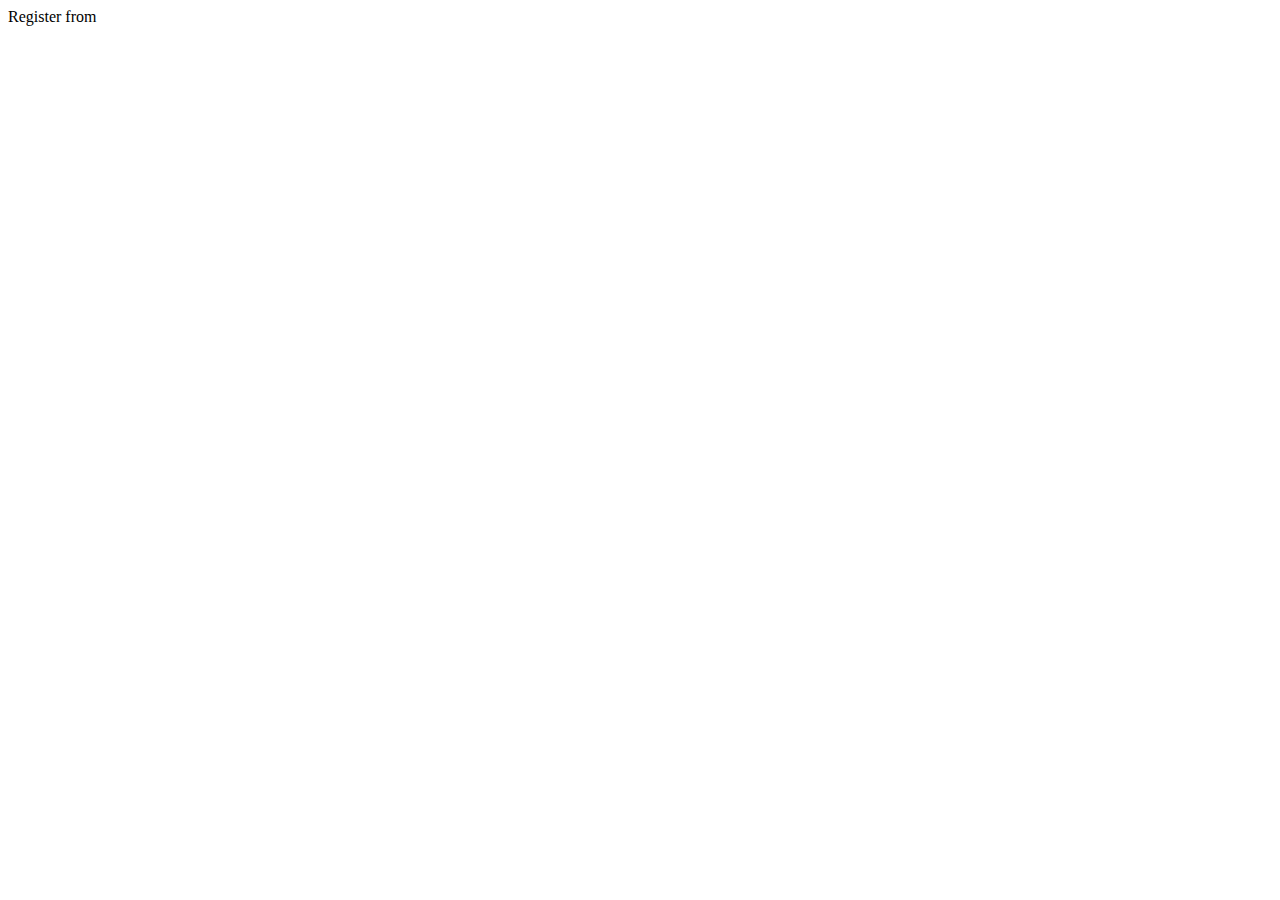
==== register.html @ e1abf3aa "finished register from" ====
<!DOCTYPE html>
<html lang="en">
<head>
    <meta charset="UTF-8">
    <meta name="viewport" content="width=device-width, initial-scale=1.0">
    <title>Document</title>
</head>
<body>
    <div>Register from</div>
</body>
</html>
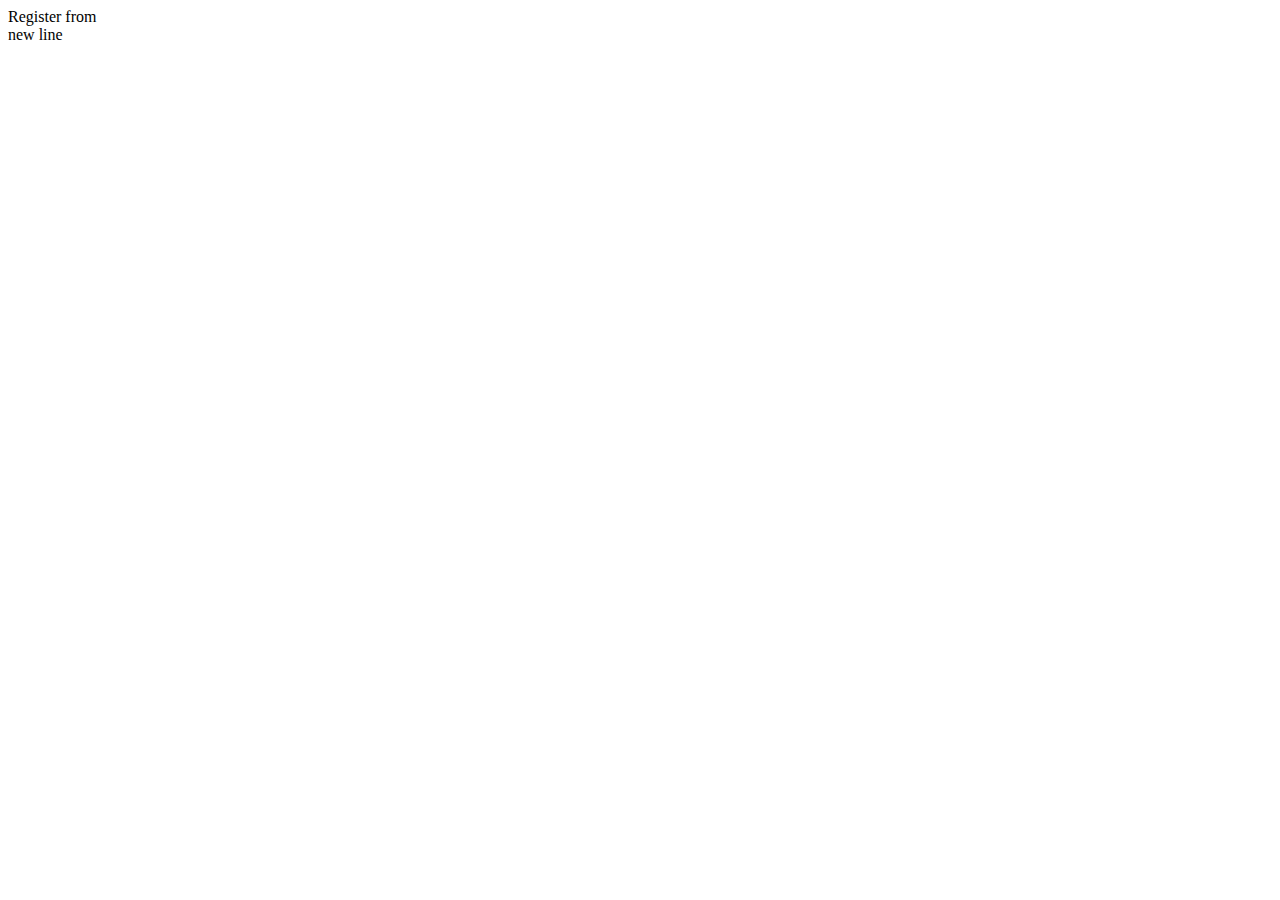
==== commit dc7e3fd7: "update index.html and register.html" ====
--- a/register.html
+++ b/register.html
@@ -7,5 +7,6 @@
 </head>
 <body>
     <div>Register from</div>
+    new line
 </body>
 </html>